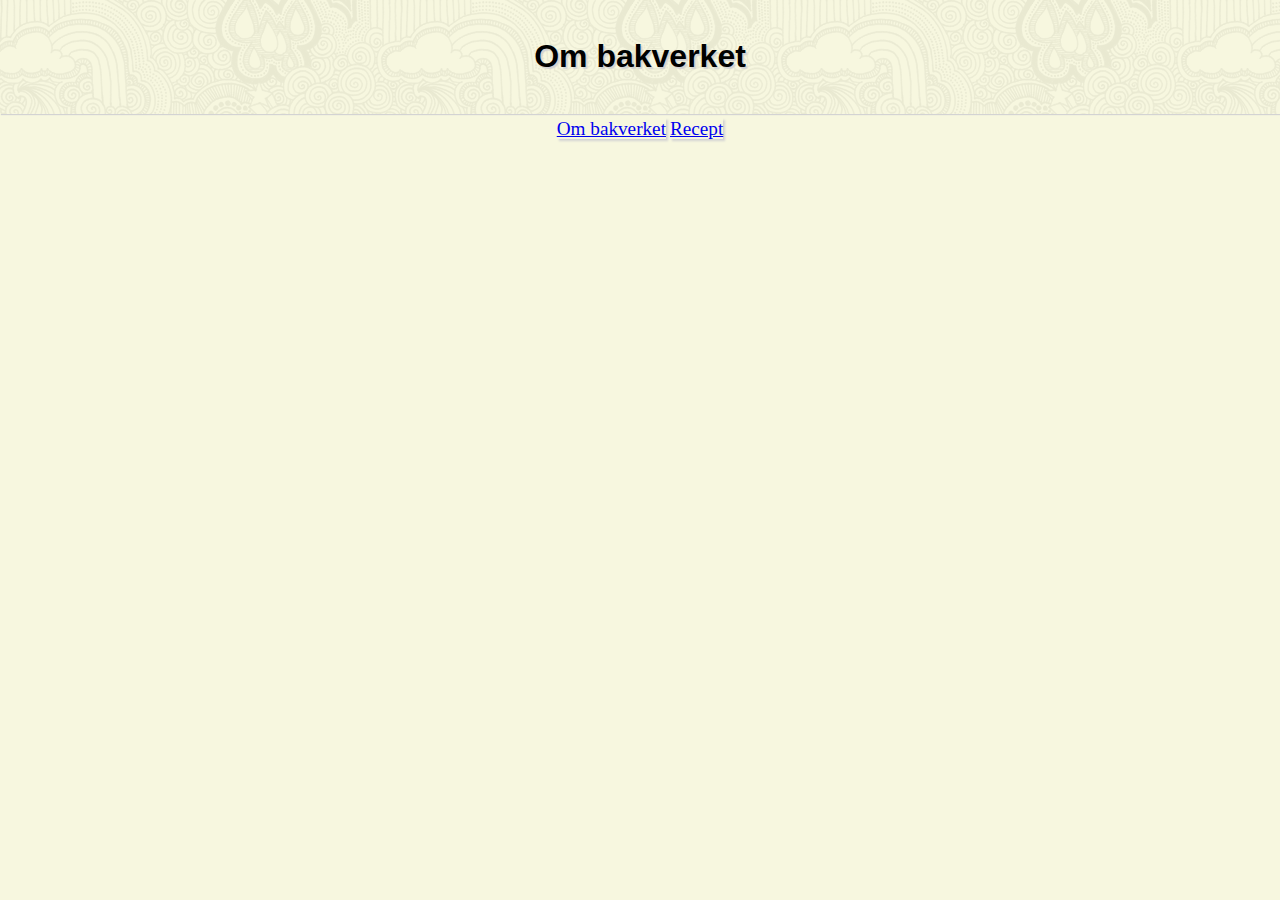
==== assetts/pages/ombakverket.html @ 7afe1aa3 "added final assignment wip" ====
<!DOCTYPE html>
<html lang="sv">
<head>
  <meta charset="utf-8">
  <link rel="stylesheet" type="text/css" href="../style/slutuppgift.css">
  <title>Recept</title>
</head>
<body>
  <header>
    <h1>Om bakverket</h1>
  </header>
  <nav>
    <a class="navlinks" href="#">Om bakverket</a>
    <a class ="navlinks" href="recept.html">Recept</a>
  </nav>
</body>
</html>
---- assetts/style/slutuppgift.css ----
* {
  padding: 0px;
  margin: 0px;
}

body {
  background-color: rgb(247, 247, 223);
}

header {
  background-image: url("../resource/skulls.png");
  text-align: center;
  padding: 3%;
  box-shadow: 1px 1px 1px lightgray;
}

nav {
  text-align: center;
  width: 100%;
  height: 30px;
}

.navlinks {
  font-size: 1.2em;
 /* outline: solid gray 1px; */
  position: relative;
  box-shadow: 2px 2px 2px lightgray;
  top: 4px;
}

h1 {
  font-family: sans-serif;
  text-shadow: 2px 2px 1px lightgray;
}

h2 {
  text-align: center;
  float: both;
 /* font-size: 1.5vw; */
}

li {
  margin-left: 30%;
}

.ingredients {
  background-image: url("../resource/skulls.png");
  /*overflow: auto;*/
  position: relative;
  /*max-width: 20%;*/
  margin-top: 10%;
  float: left;
  padding: 1em;
  box-shadow: 1px 1px 1px lightgray;
}

@media screen and (max-width: 500px) {
  h2 {
    font-size: 1em;
  }

  ul {
    font-size: 0.8em;
  }

  li {
    margin: 0px 45%;
  }

.ingredients {
  float: none;
}

}
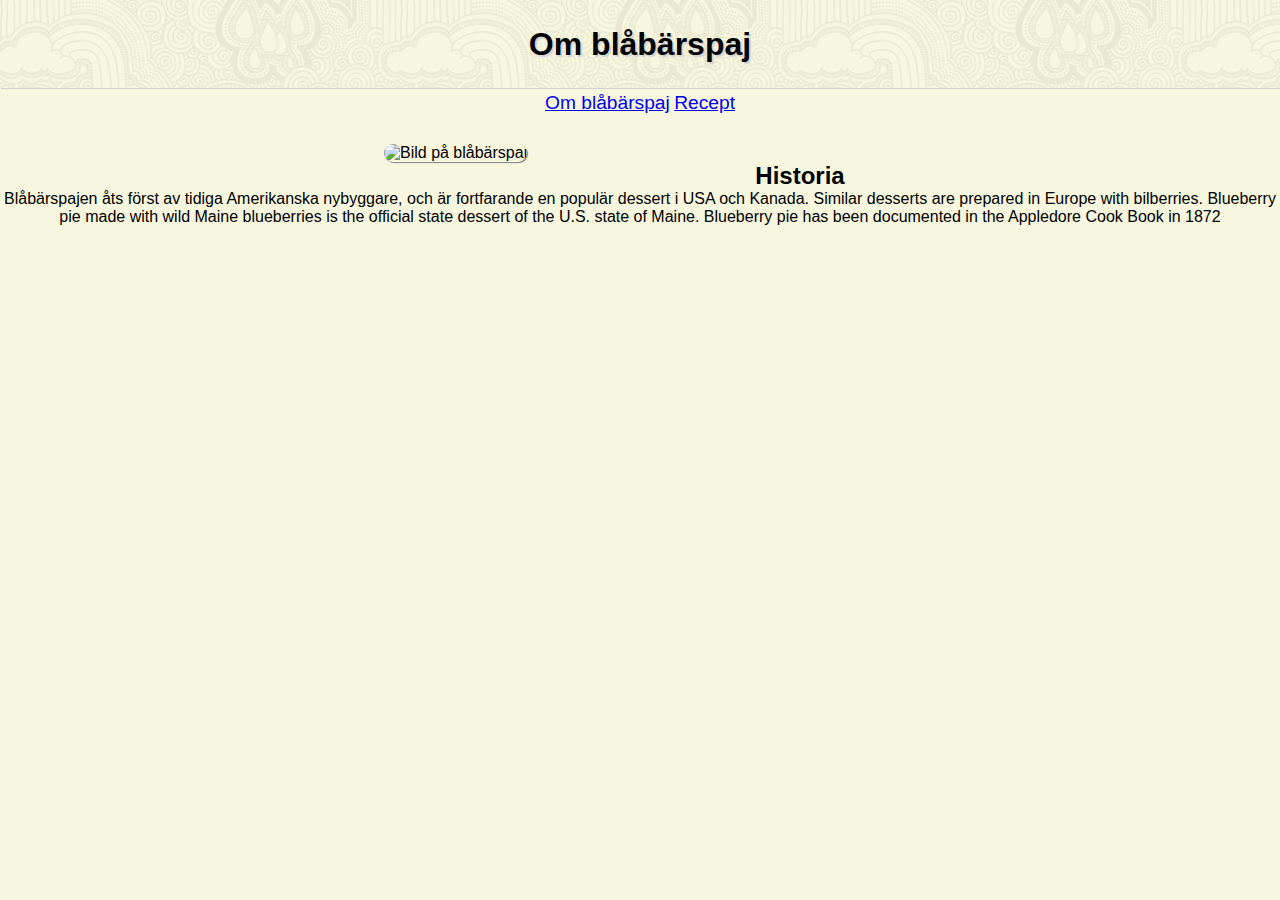
==== commit 3eecf802: "added rating & changed styling" ====
--- a/assetts/pages/ombakverket.html
+++ b/assetts/pages/ombakverket.html
@@ -7,11 +7,21 @@
 </head>
 <body>
   <header>
-    <h1>Om bakverket</h1>
+    <h1>Om blåbärspaj</h1>
   </header>
   <nav>
-    <a class="navlinks" href="#">Om bakverket</a>
+    <a class="navlinks" href="#">Om blåbärspaj</a>
     <a class ="navlinks" href="recept.html">Recept</a>
   </nav>
+  <article id="about__article">
+    <figure  id="about__imagebox">
+    <img id="about__image" src="../resource/blabarspaj.jpg" alt="Bild på blåbärspaj">
+    </figure>
+    <h2 id="about__headertwo">Historia</h2>
+    <p id="about__paragraph">
+      Blåbärspajen åts först av tidiga Amerikanska nybyggare, och är fortfarande en populär dessert i USA och Kanada. 
+      Similar desserts are prepared in Europe with bilberries. Blueberry pie made with wild Maine blueberries is the official state dessert of the U.S. state of Maine. Blueberry pie has been documented in the Appledore Cook Book in 1872
+    </p>
+  </article>
 </body>
 </html>--- a/assetts/style/slutuppgift.css
+++ b/assetts/style/slutuppgift.css
@@ -1,6 +1,46 @@
 * {
   padding: 0px;
   margin: 0px;
+  font-family: sans-serif;
+}
+main {
+ display: flex;
+}
+
+article {
+  margin: auto;
+}
+
+#about__headertwo {
+  text-align: center;
+}
+
+#about__paragraph {
+  text-align: center;
+}
+
+#about__imagebox {
+  margin-top: 2%;
+  margin-left: 30%;
+}
+
+#recipe__image {
+  border-radius: 10px;
+  margin-top: 6%;
+  box-shadow: 1px 1px 1px gray;
+}
+
+#about__image {
+  border-radius: 10px;
+  box-shadow: 1px 1px 1px gray;
+}
+
+#loading__gif {
+  visibility: hidden;
+  float: left;
+  margin-left: 22%;
+  clear: both;
+  width: 140px;
 }
 
 body {
@@ -10,7 +50,7 @@
 header {
   background-image: url("../resource/skulls.png");
   text-align: center;
-  padding: 3%;
+  padding: 2%;
   box-shadow: 1px 1px 1px lightgray;
 }
 
@@ -18,14 +58,23 @@
   text-align: center;
   width: 100%;
   height: 30px;
+}
+
+ul {
+  list-style: none;
+  font-size: 1.2em;
 }
 
 .navlinks {
   font-size: 1.2em;
  /* outline: solid gray 1px; */
   position: relative;
-  box-shadow: 2px 2px 2px lightgray;
+  /*box-shadow: 2px 2px 2px lightgray;*/
   top: 4px;
+}
+
+#numberInput {
+  width: 100%;
 }
 
 h1 {
@@ -34,41 +83,207 @@
 }
 
 h2 {
-  text-align: center;
-  float: both;
+  margin-left: 25%;
  /* font-size: 1.5vw; */
 }
 
+h4 {
+  /*text-align: left;*/
+  font-size: 1.2em;
+  margin-left: 12px;
+
+}
+
 li {
-  margin-left: 30%;
+  padding: 2px;
+  font-size: 1em;
+}
+
+.rating__output {
+  text-align: center;
+  margin-right: 38%;
+}
+
+#rating__header {
+  font-size: 1.4em;
+  margin-top: 4px;
+  margin-left: 46%;
+}
+
+/* Star-rating style taken from https://css-tricks.com/star-ratings/ */
+.stars {
+  color: goldenrod;
+  font-size: 2em;
+}
+
+.stars__div {
+  margin-left: 22%;
+  unicode-bidi: bidi-override;
+  direction: rtl;
+  float: left;
+}
+
+.stars__div > span:hover:before,
+.stars__div > span:hover ~ span:before {
+  content: "\2605";
+  position: absolute;
+}
+
+.steps {
+  margin-left: 20px;
+  font-size: 1em;
+}
+
+#ingredients__header {
+  margin-left: auto;
+}
+
+#rating__header {
+  margin-left: 26%;
 }
 
 .ingredients {
   background-image: url("../resource/skulls.png");
   /*overflow: auto;*/
   position: relative;
-  /*max-width: 20%;*/
-  margin-top: 10%;
+  margin-top: 2%;
+  padding: 14px;
   float: left;
-  padding: 1em;
   box-shadow: 1px 1px 1px lightgray;
+  border-top-right-radius: 5px;
+  border-bottom-right-radius: 5px;
+  height: auto;
 }
 
 @media screen and (max-width: 500px) {
   h2 {
+    font-size: 1.2em;
+  }
+
+  h4 {
+    text-align: center;
+    font-size: 1.2em;
+  }
+
+  ul {
     font-size: 1em;
   }
 
+  li {
+    padding: 1px;
+    text-align: center;
+    font-size: 1.2em;
+  }
+
+  main {
+    display: inline-block;
+  }
+
+  #numberInput {
+    width: 20%;
+    margin-left: 40%;
+  }
+
+  .recipe__imagebox {
+    width: 80%;
+    margin: auto;
+  }
+
+#recipe__image {
+    width: 100%;
+    margin: 0px;
+  }
+
+#about__imagebox {
+  width: 100%;
+  margin: auto;
+}
+
+#about__image {
+  width: 100%;
+  margin: auto;
+}
+
+
+
+  .steps {
+    float: none;
+    width: auto;
+    margin-top: 0px;
+    margin-left: 40px;
+    font-size: 0.9em;
+  }
+
+#ingredients__header {
+  text-align: center;
+}
+
+  .ingredients {
+    float: none;
+    width: auto;
+    height: 10%;
+    margin-top: 0px;
+  }
+}
+
+@media only screen
+and (min-device-width : 375px)
+and (max-device-width : 667px)
+and (orientation : portrait) {
+  h2 {
+    font-size: 1.2em;
+  }
+
+  h4 {
+    text-align: center;
+    font-size: 1.2em;
+  }
+
   ul {
-    font-size: 0.8em;
+    font-size: 1em;
   }
 
   li {
-    margin: 0px 45%;
-  }
-
-.ingredients {
-  float: none;
-}
+    padding: 1px;
+    text-align: center;
+    font-size: 1.2em;
+  }
+
+  main {
+    display: inline-block;
+  }
+
+    #numberInput {
+    width: 20%;
+    margin-left: 40%;
+  }
+
+  .recipe__imagebox {
+    width: 80%;
+    margin: auto;
+  }
+
+#recipe__image {
+    width: 100%;
+    margin: 0px;
+  }
+
+  .steps {
+    float: none;
+    width: auto;
+    margin-top: 0px;
+    margin-left: 50px;
+    font-size: 0.9em;
+  }
+
+  #ingredients__header {
+  text-align: center;
+}
+
+  .ingredients {
+    float: none;
+    width: auto;
+    margin-top: 0px;
+  }
 
 }